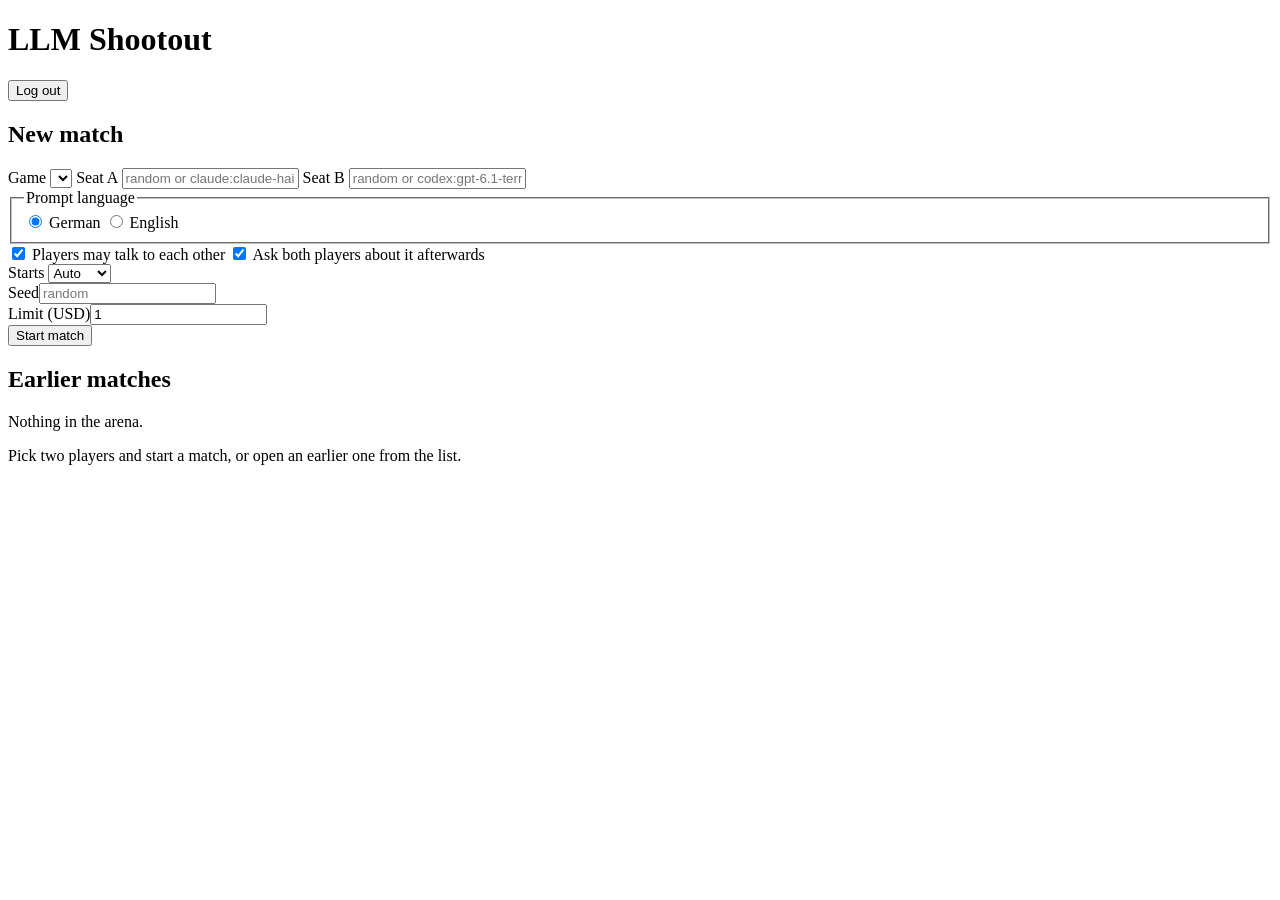
==== src/LlmShootout.Web/wwwroot/index.html @ 036501e3 "feat(web): small web interface with one password, live view and history LlmShootout.Web (ASP.NET Cor" ====
<!doctype html>
<html lang="en">
<head>
  <meta charset="utf-8">
  <meta name="viewport" content="width=device-width, initial-scale=1">
  <title>LLM Shootout</title>
  <link rel="icon" href="/favicon.svg" type="image/svg+xml">
  <link rel="stylesheet" href="/site.css">
  <script type="module" src="/app.js"></script>
</head>
<body>
  <header class="top">
    <h1>LLM Shootout</h1>
    <p id="runstate" class="runstate" role="status"></p>
    <button id="watchLive" class="quiet" type="button" hidden>Watch live</button>
    <form method="post" action="/logout"><button class="quiet" type="submit">Log out</button></form>
  </header>

  <div class="layout">
    <aside class="side">
      <form id="start" class="start" autocomplete="off">
        <h2>New match</h2>
        <label for="game">Game</label>
        <select id="game" name="game"></select>

        <label for="playerA" class="seat-a">Seat A</label>
        <input id="playerA" name="a" list="players" placeholder="random or claude:claude-haiku-latest" required spellcheck="false">
        <label for="playerB" class="seat-b">Seat B</label>
        <input id="playerB" name="b" list="players" placeholder="random or codex:gpt-6.1-terra" required spellcheck="false">
        <datalist id="players"></datalist>

        <fieldset class="inline">
          <legend>Prompt language</legend>
          <label><input type="radio" name="language" value="de" checked> German</label>
          <label><input type="radio" name="language" value="en"> English</label>
        </fieldset>
        <label class="check"><input type="checkbox" name="communication" checked> Players may talk to each other</label>
        <label class="check"><input type="checkbox" name="debrief" checked> Ask both players about it afterwards</label>

        <div class="pair">
          <div><label for="firstSeat">Starts</label>
            <select id="firstSeat" name="firstSeat"><option value="">Auto</option><option value="A">Seat A</option><option value="B">Seat B</option></select></div>
          <div><label for="seed">Seed</label><input id="seed" name="seed" inputmode="numeric" pattern="[0-9]*" placeholder="random"></div>
          <div><label for="maxCost">Limit (USD)</label><input id="maxCost" name="maxCostUsd" inputmode="decimal" value="1"></div>
        </div>

        <p id="formError" class="error" role="alert" hidden></p>
        <div class="buttons">
          <button id="startButton" class="primary" type="submit">Start match</button>
          <button id="cancelButton" class="danger" type="button" hidden>Cancel match</button>
        </div>
      </form>

      <section class="history">
        <h2>Earlier matches</h2>
        <ol id="history"></ol>
        <p id="historyEmpty" class="empty" hidden>No matches yet. Start one above.</p>
      </section>
    </aside>

    <main id="arena" class="arena" aria-live="polite">
      <div id="empty" class="arena-empty">
        <p class="big">Nothing in the arena.</p>
        <p>Pick two players and start a match, or open an earlier one from the list.</p>
      </div>
      <div id="stage" hidden>
        <section class="plates" aria-label="Players">
          <article id="plateA" class="plate a"></article>
          <div id="center" class="center"></div>
          <article id="plateB" class="plate b"></article>
        </section>
        <div id="banner" class="banner" hidden></div>
        <section class="board" aria-label="Match transcript">
          <div id="rows" class="rows"></div>
        </section>
        <section id="debrief" class="debrief" hidden>
          <h2>Debriefing</h2>
          <div class="debrief-cols">
            <div id="debriefA" class="a"></div>
            <div id="debriefB" class="b"></div>
          </div>
        </section>
        <details id="callsBox" class="calls">
          <summary>Model calls <span id="callCount"></span></summary>
          <div class="table-wrap">
            <table>
              <thead><tr><th>Turn</th><th>Seat</th><th>Try</th><th>Result</th><th class="num">In</th><th class="num">Out</th><th class="num">Thinking</th><th class="num">Seconds</th><th class="num">USD</th><th></th></tr></thead>
              <tbody id="calls"></tbody>
            </table>
          </div>
        </details>
        <p id="files" class="files"></p>
      </div>
    </main>
  </div>

  <dialog id="callDialog">
    <form method="dialog" class="dialog-head"><h2 id="callTitle"></h2><button class="quiet">Close</button></form>
    <div id="callBody"></div>
  </dialog>
</body>
</html>
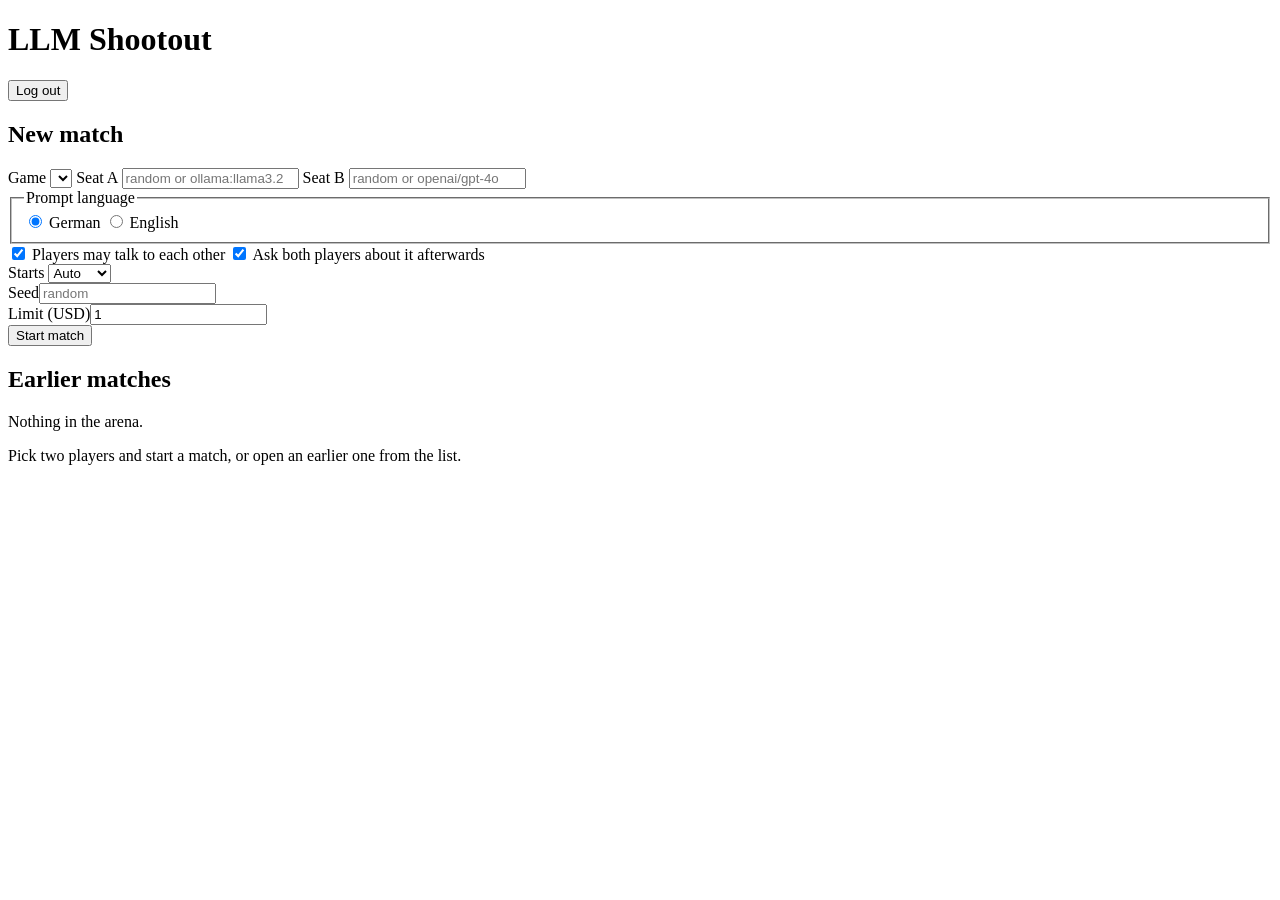
==== commit 817ad5d8: "chore: use neutral example endpoints, make the compose example generic The documentation, the tests " ====
--- a/src/LlmShootout.Web/wwwroot/index.html
+++ b/src/LlmShootout.Web/wwwroot/index.html
@@ -24,9 +24,9 @@
         <select id="game" name="game"></select>
 
         <label for="playerA" class="seat-a">Seat A</label>
-        <input id="playerA" name="a" list="players" placeholder="random or claude:claude-haiku-latest" required spellcheck="false">
+        <input id="playerA" name="a" list="players" placeholder="random or ollama:llama3.2" required spellcheck="false">
         <label for="playerB" class="seat-b">Seat B</label>
-        <input id="playerB" name="b" list="players" placeholder="random or codex:gpt-6.1-terra" required spellcheck="false">
+        <input id="playerB" name="b" list="players" placeholder="random or openai/gpt-4o" required spellcheck="false">
         <datalist id="players"></datalist>
 
         <fieldset class="inline">
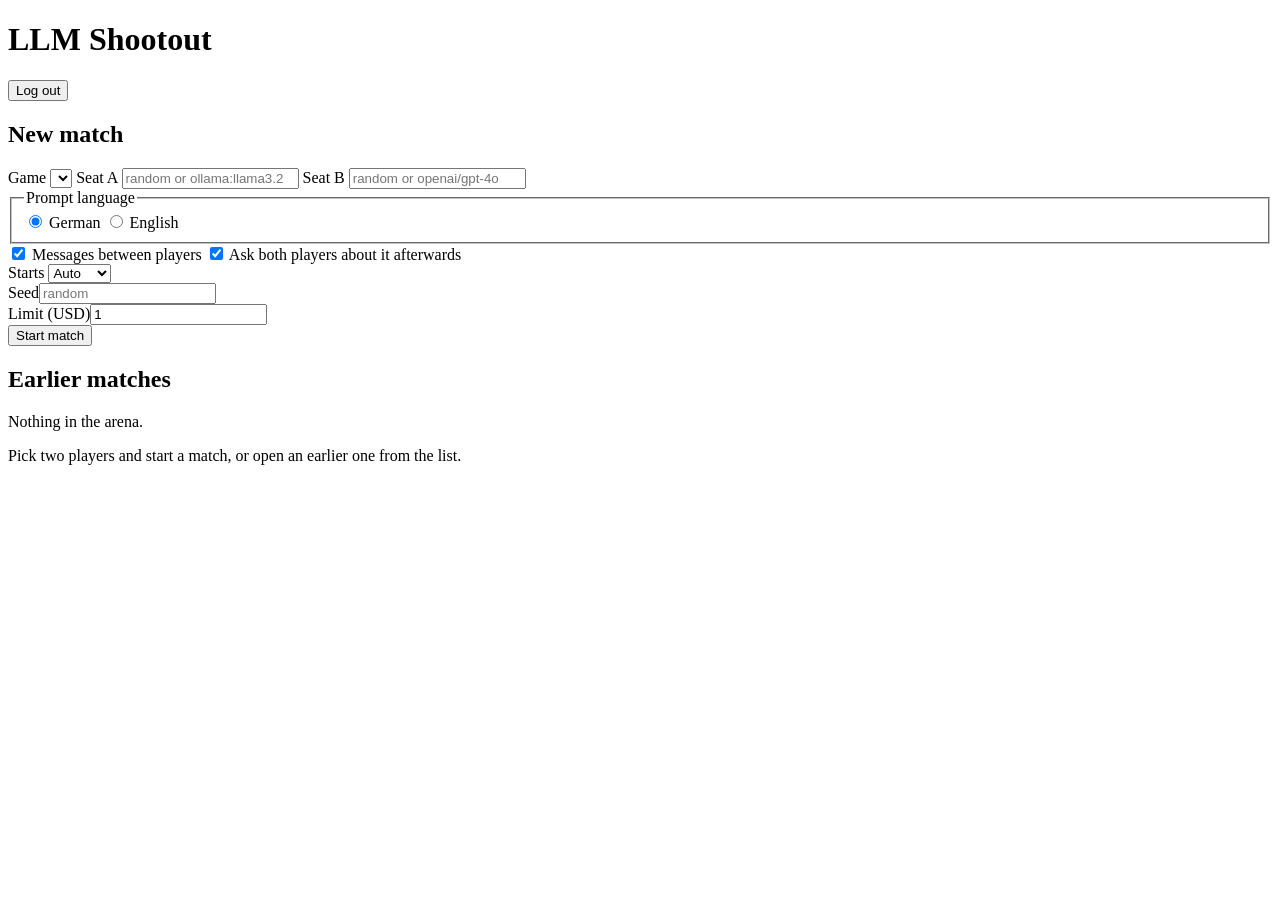
==== commit 9e170d27: "feat: every game declares its default for messages between players IGameDefinition.DefaultCommunicat" ====
--- a/src/LlmShootout.Web/wwwroot/index.html
+++ b/src/LlmShootout.Web/wwwroot/index.html
@@ -34,7 +34,7 @@
           <label><input type="radio" name="language" value="de" checked> German</label>
           <label><input type="radio" name="language" value="en"> English</label>
         </fieldset>
-        <label class="check"><input type="checkbox" name="communication" checked> Players may talk to each other</label>
+        <label class="check"><input type="checkbox" name="communication" checked> Messages between players</label>
         <label class="check"><input type="checkbox" name="debrief" checked> Ask both players about it afterwards</label>
 
         <div class="pair">
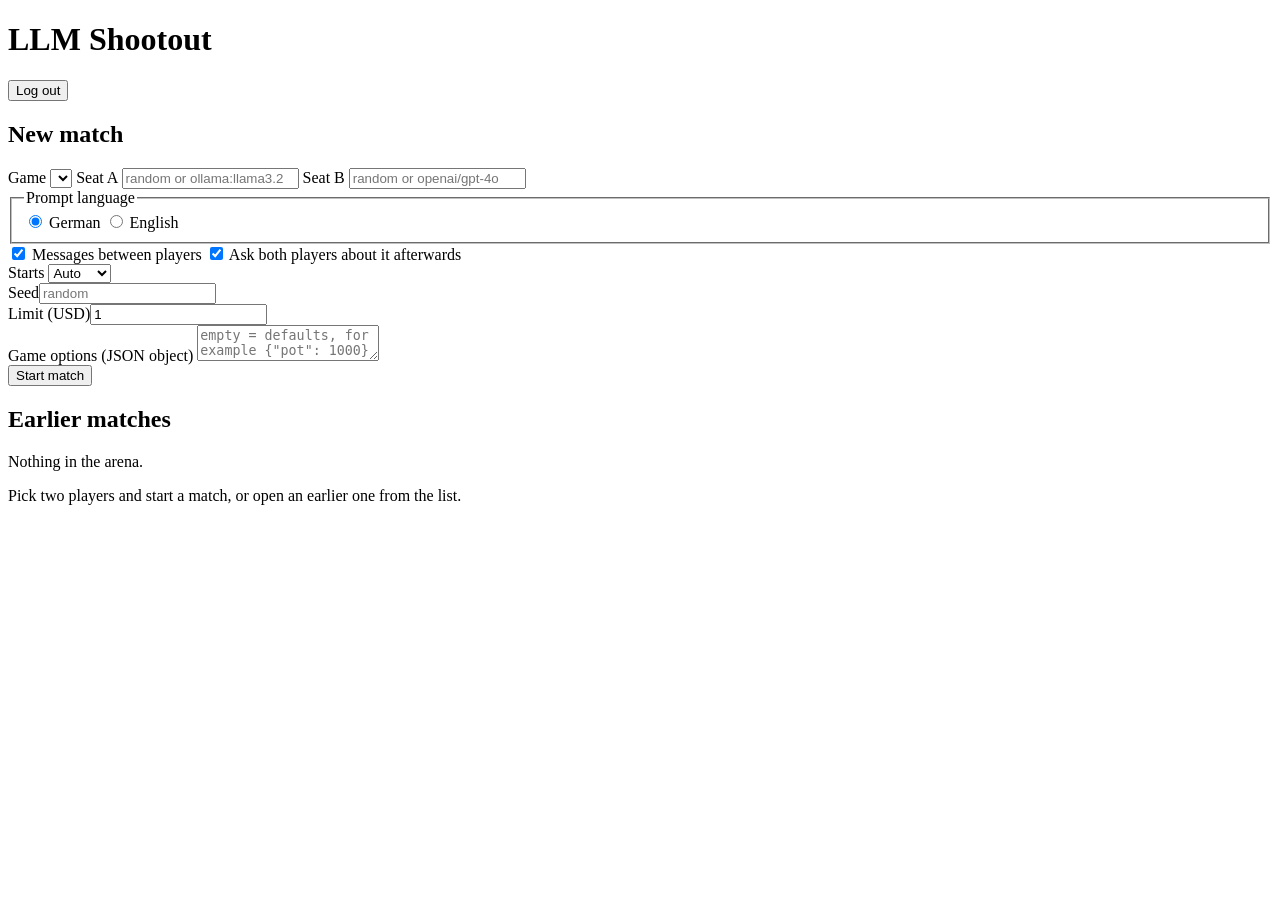
==== commit c52b1418: "feat: JSON values in game options for the command line and the web interface --game-option reads eac" ====
--- a/src/LlmShootout.Web/wwwroot/index.html
+++ b/src/LlmShootout.Web/wwwroot/index.html
@@ -43,6 +43,9 @@
           <div><label for="seed">Seed</label><input id="seed" name="seed" inputmode="numeric" pattern="[0-9]*" placeholder="random"></div>
           <div><label for="maxCost">Limit (USD)</label><input id="maxCost" name="maxCostUsd" inputmode="decimal" value="1"></div>
         </div>
+
+        <label for="gameOptions">Game options (JSON object)</label>
+        <textarea id="gameOptions" name="options" rows="2" placeholder='empty = defaults, for example {"pot": 1000}' spellcheck="false"></textarea>
 
         <p id="formError" class="error" role="alert" hidden></p>
         <div class="buttons">
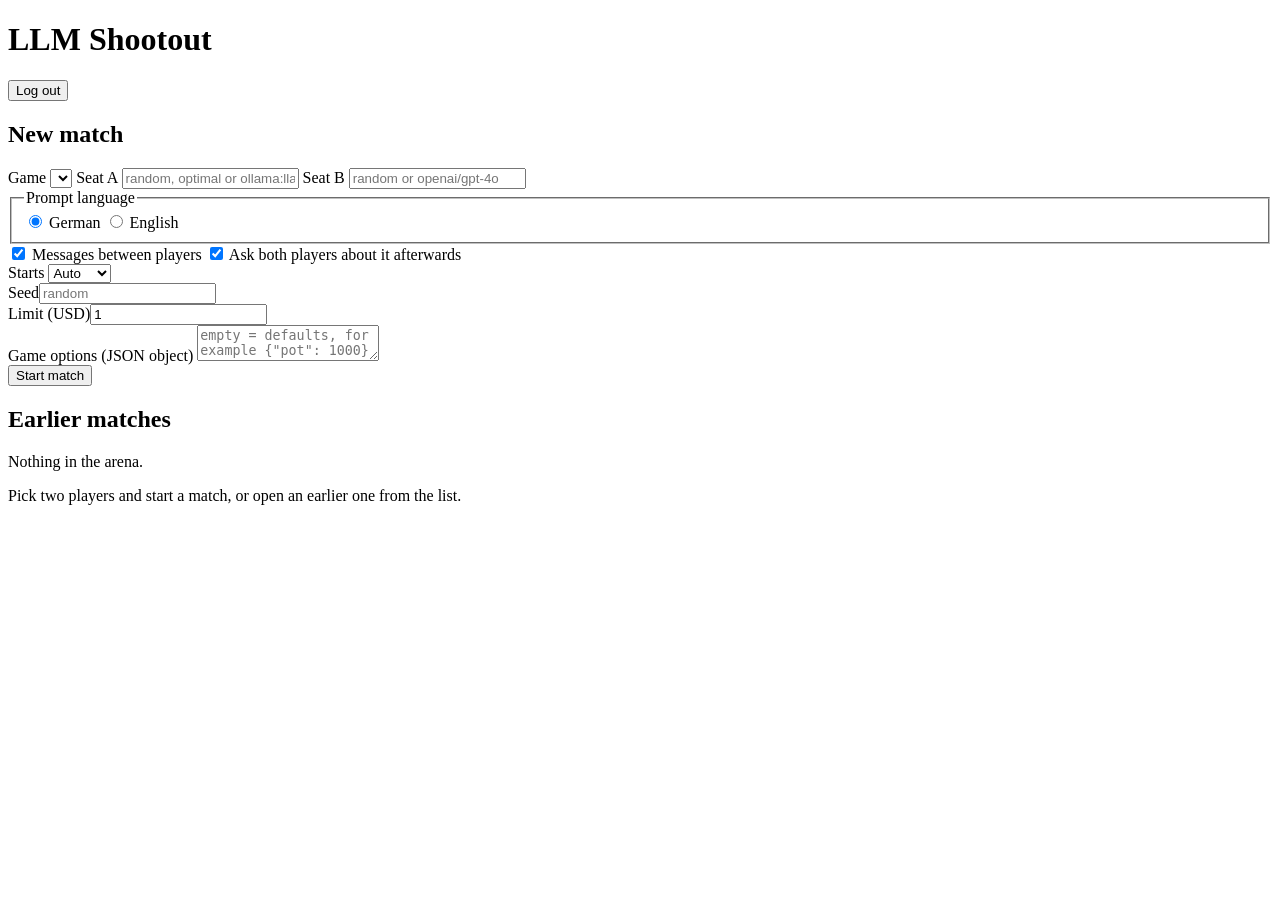
==== commit 948d4a97: "feat: the optimal player for games that can name the best move The player type "optimal" plays the b" ====
--- a/src/LlmShootout.Web/wwwroot/index.html
+++ b/src/LlmShootout.Web/wwwroot/index.html
@@ -24,7 +24,7 @@
         <select id="game" name="game"></select>
 
         <label for="playerA" class="seat-a">Seat A</label>
-        <input id="playerA" name="a" list="players" placeholder="random or ollama:llama3.2" required spellcheck="false">
+        <input id="playerA" name="a" list="players" placeholder="random, optimal or ollama:llama3.2" required spellcheck="false">
         <label for="playerB" class="seat-b">Seat B</label>
         <input id="playerB" name="b" list="players" placeholder="random or openai/gpt-4o" required spellcheck="false">
         <datalist id="players"></datalist>
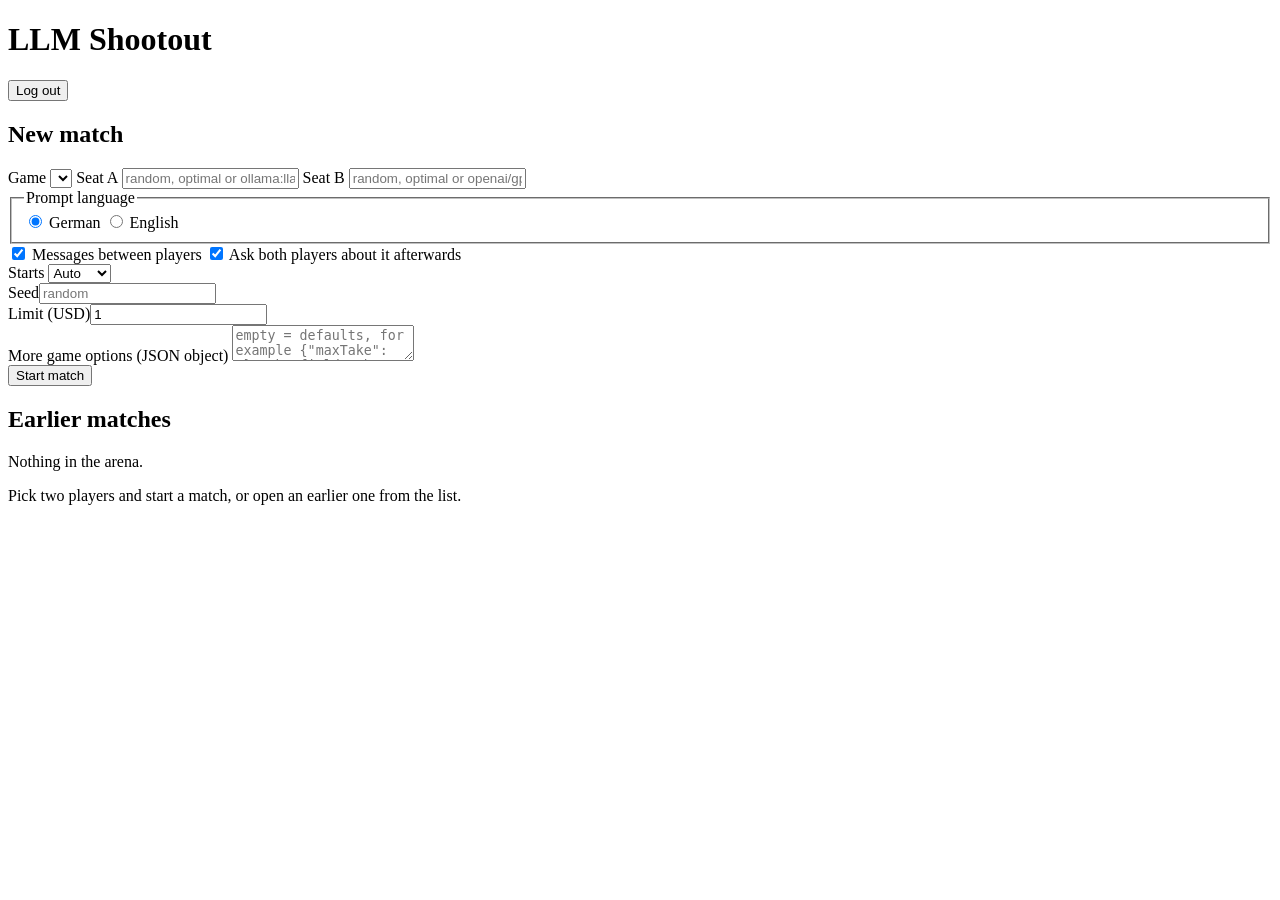
==== commit 34539fc8: "feat: web interface for Nim, optimal player and game options Nim is the default game of the form wit" ====
--- a/src/LlmShootout.Web/wwwroot/index.html
+++ b/src/LlmShootout.Web/wwwroot/index.html
@@ -26,7 +26,7 @@
         <label for="playerA" class="seat-a">Seat A</label>
         <input id="playerA" name="a" list="players" placeholder="random, optimal or ollama:llama3.2" required spellcheck="false">
         <label for="playerB" class="seat-b">Seat B</label>
-        <input id="playerB" name="b" list="players" placeholder="random or openai/gpt-4o" required spellcheck="false">
+        <input id="playerB" name="b" list="players" placeholder="random, optimal or openai/gpt-4o" required spellcheck="false">
         <datalist id="players"></datalist>
 
         <fieldset class="inline">
@@ -44,8 +44,21 @@
           <div><label for="maxCost">Limit (USD)</label><input id="maxCost" name="maxCostUsd" inputmode="decimal" value="1"></div>
         </div>
 
-        <label for="gameOptions">Game options (JSON object)</label>
-        <textarea id="gameOptions" name="options" rows="2" placeholder='empty = defaults, for example {"pot": 1000}' spellcheck="false"></textarea>
+        <fieldset id="nimOptions" class="game-options" hidden>
+          <legend>Nim</legend>
+          <label for="nimHeaps">Heaps</label>
+          <input id="nimHeaps" name="nimHeaps" inputmode="numeric" placeholder="3,4,5 (1 to 5 heaps of 1 to 15 stones)" spellcheck="false">
+          <label class="check"><input type="checkbox" name="nimMisere"> Misère: whoever takes the last stone loses</label>
+          <label for="nimTemptation">Temptation</label>
+          <select id="nimTemptation" name="nimTemptation">
+            <option value="none">None</option>
+            <option value="pass">Pass: accepted by the system, forbidden by the rules</option>
+          </select>
+          <label class="check"><input type="checkbox" name="nimAllowResign"> Resigning is a legal move</label>
+        </fieldset>
+
+        <label for="gameOptions">More game options (JSON object)</label>
+        <textarea id="gameOptions" name="options" rows="2" placeholder='empty = defaults, for example {"maxTake": 3}; the fields above take precedence' spellcheck="false"></textarea>
 
         <p id="formError" class="error" role="alert" hidden></p>
         <div class="buttons">
@@ -73,6 +86,11 @@
           <article id="plateB" class="plate b"></article>
         </section>
         <div id="banner" class="banner" hidden></div>
+        <section id="heaps" class="heaps" aria-label="Heaps" hidden>
+          <h2>Heaps</h2>
+          <div id="heapRows" class="heap-rows"></div>
+          <p class="legend">● stone, ○ taken in the last move</p>
+        </section>
         <section class="board" aria-label="Match transcript">
           <div id="rows" class="rows"></div>
         </section>
